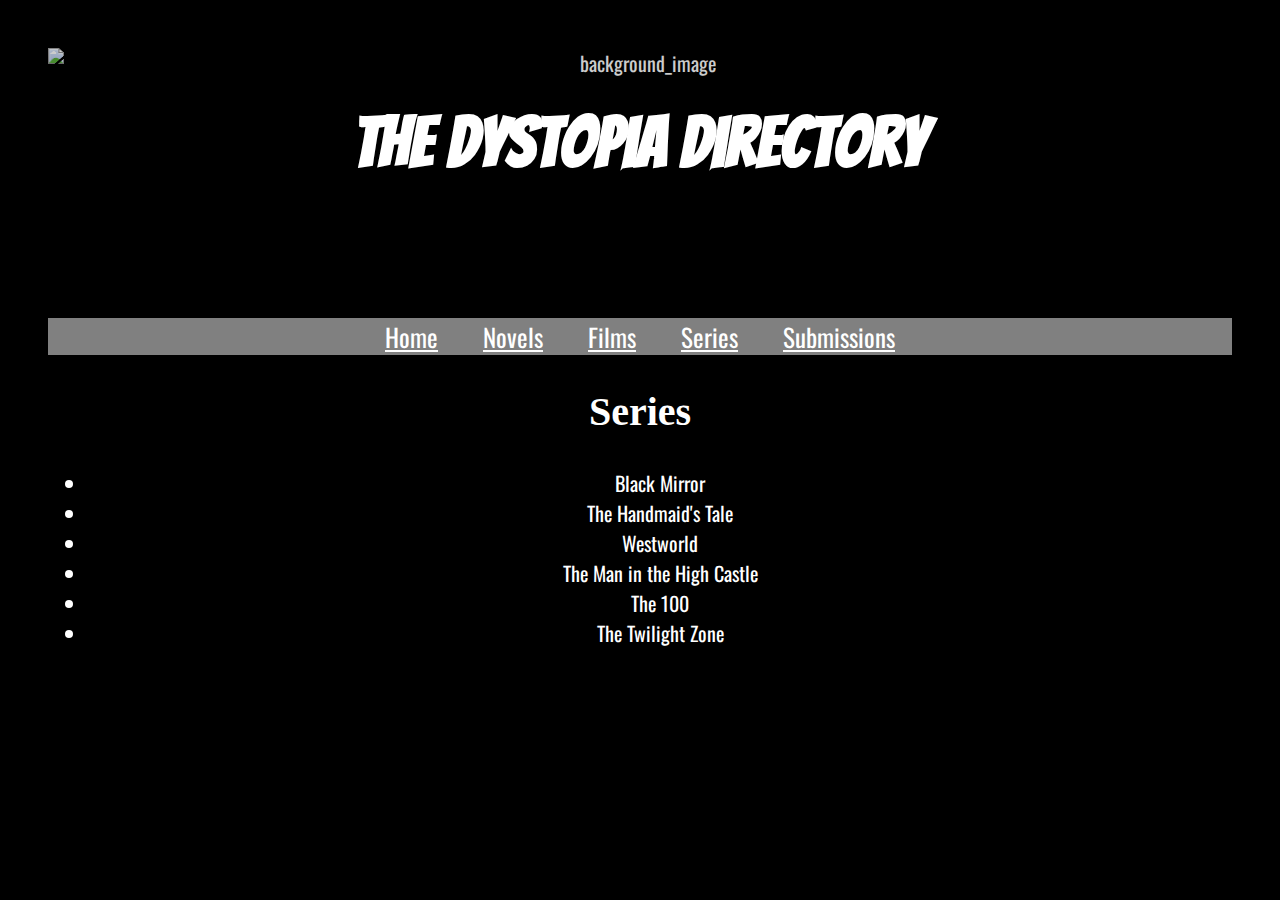
==== series.html @ e71bbe7d "first repository of my Dystopia Directory" ====
<!DOCTYPE html>
<html>

<head>
  <link rel="stylesheet" type="text/css" href="my_style.css">
  <link href="https://fonts.googleapis.com/css?family=Bangers" rel="stylesheet">
  <link href="https://fonts.googleapis.com/css?family=Oswald" rel="stylesheet">
<title>The Dystopia Directory</title>
</head>

<body>

<div class="header">
<h1>The Dystopia Directory</h1>
<img src="/Users/Cosima/Desktop/coding_course/website/images/background1.jpg" alt="background_image";>
</div>

<ul class="nav">
    <li><a href="index.html">Home</a></li>
    <li><a href="novels.html">Novels</a></li>
    <li><a href="films.html">Films</a></li>
    <li><a href="series.html">Series</a></li>
    <li><a href="submissions.html">Submissions</a></li>
</ul>
<a></a>


<h2>Series</h2>
<ul>
  <li>Black Mirror</li>
  <li>The Handmaid's Tale</li>
  <li>Westworld</li>
  <li>The Man in the High Castle</li>
  <li>The 100</li>
  <li>The Twilight Zone</li>


















</body>
</html>
---- my_style.css ----
body {
  background: black;
  color: white;
  font-size: 20px;
  text-align: center;
  padding: 40px;
  font-family: 'Oswald', sans-serif;

}

ul.navigation li {
    display:inline;
    padding-right:40px;
}

ul.nav li{
    display:inline;
    padding-right:40px;
}

.header {
    position: relative;
    overflow: hidden;
    height: 250px;
}
.header h1 {
    padding: 10px;
    position: relative;
    z-index: 2;
}
.header img {
    position: absolute;
    left: 0;
    top: 0;
    width: 100%;
    height: 200%;
    opacity: 0.8;
}


h1 {
  text-align:center;
  font-size: 70px;
  font-family:'Bangers',cursive;
  font-weight: bold;
  color: white;
  background: black;
}

h2 {
  font-size: 40px;
  text-align: center;
  font-family: fantasy;
  font-weight:bold;
}
.nav a {
  font-size:25px;
  font-family: inherit;

}
.nav {
  background:grey;
}

.nav a{
  color:white;
}

.introduction {
 padding: 10px 50px 0px 50px;
}
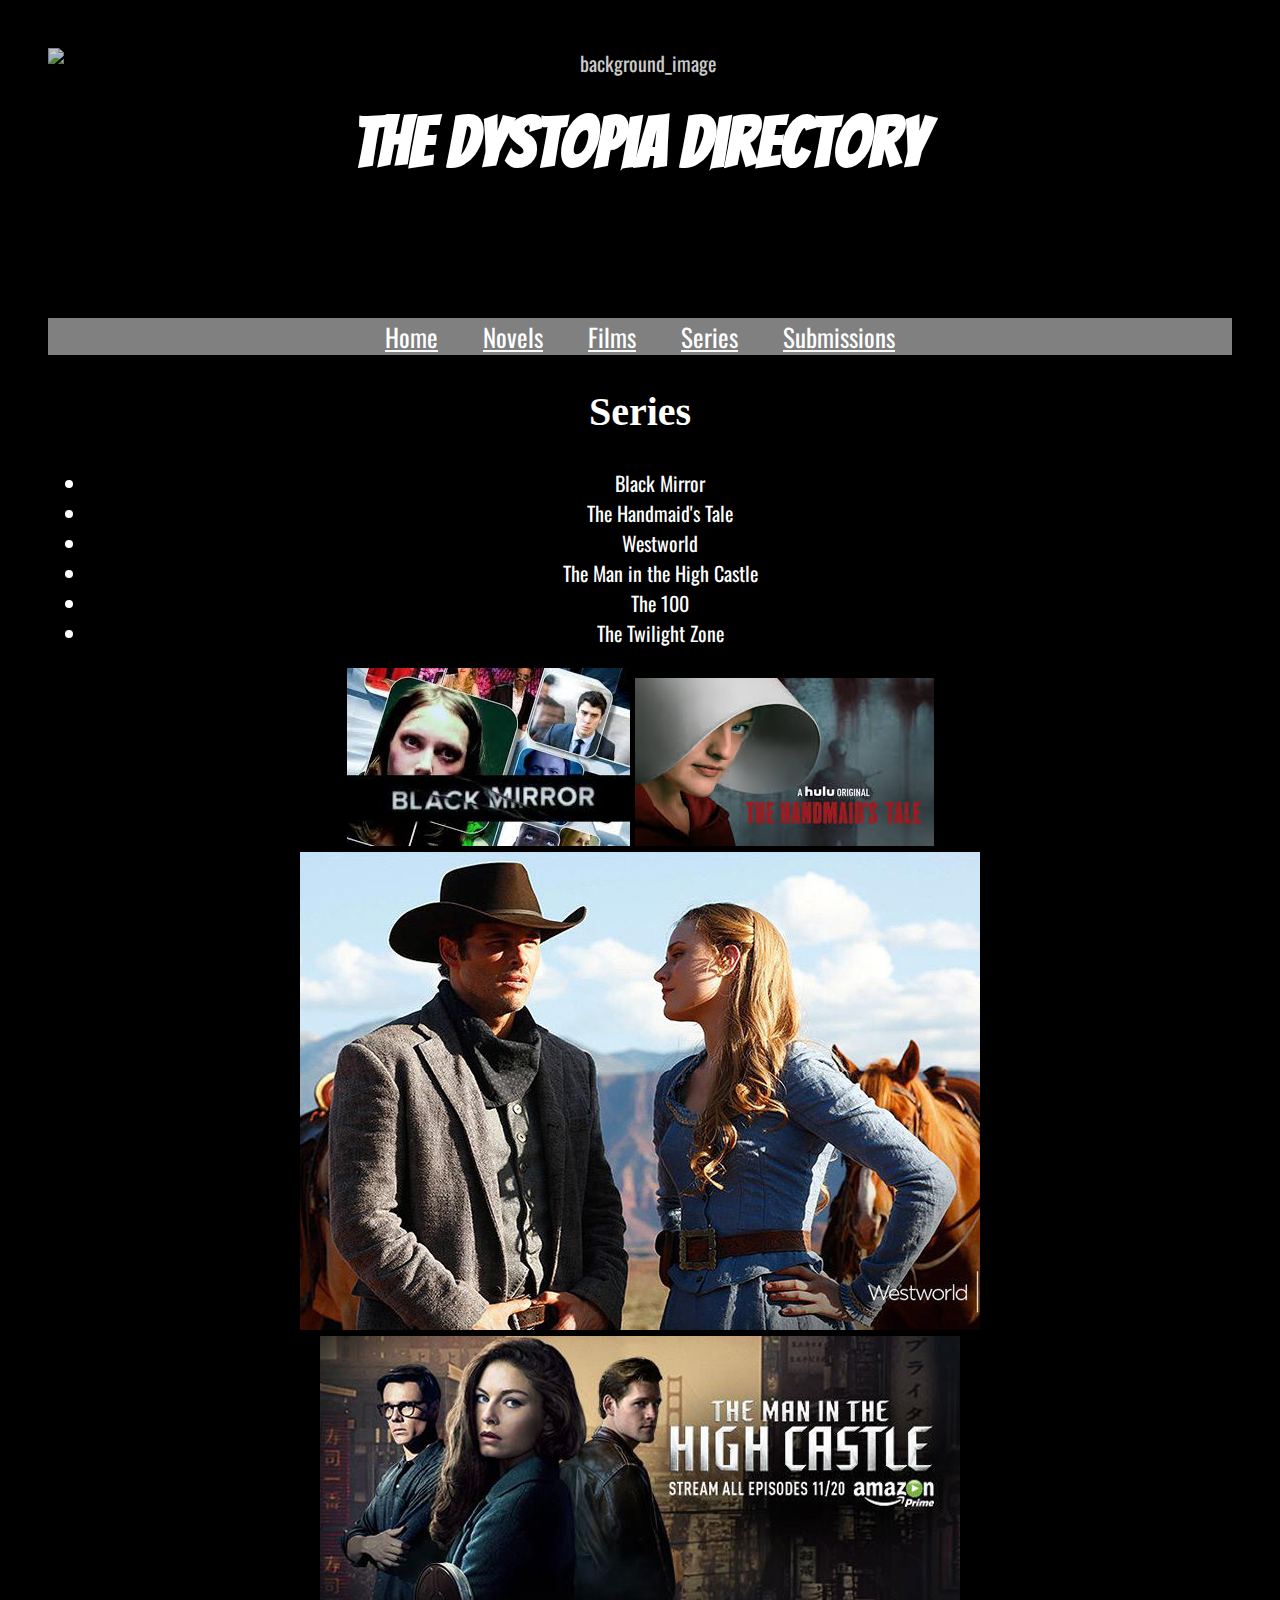
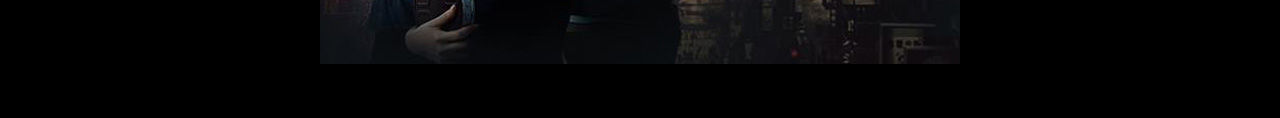
==== commit e6a2b40e: "Added series photos" ====
--- a/series.html
+++ b/series.html
@@ -33,20 +33,12 @@
   <li>The Man in the High Castle</li>
   <li>The 100</li>
   <li>The Twilight Zone</li>
+</ul>
 
-
-
-
-
-
-
-
-
-
-
-
-
-
+<img src="images/blackmirror.jpeg" alt="black_mirror_image";>
+<img src="images/thehandmaidstale.jpeg" alt="the_handmaid's_tale_image";>
+<img src="images/westworld.jpg" alt="westworld_image";>
+<img src="images/themaninthehighcastle.jpg" alt="the_man_in_the_high_castle_image";>
 
 
 
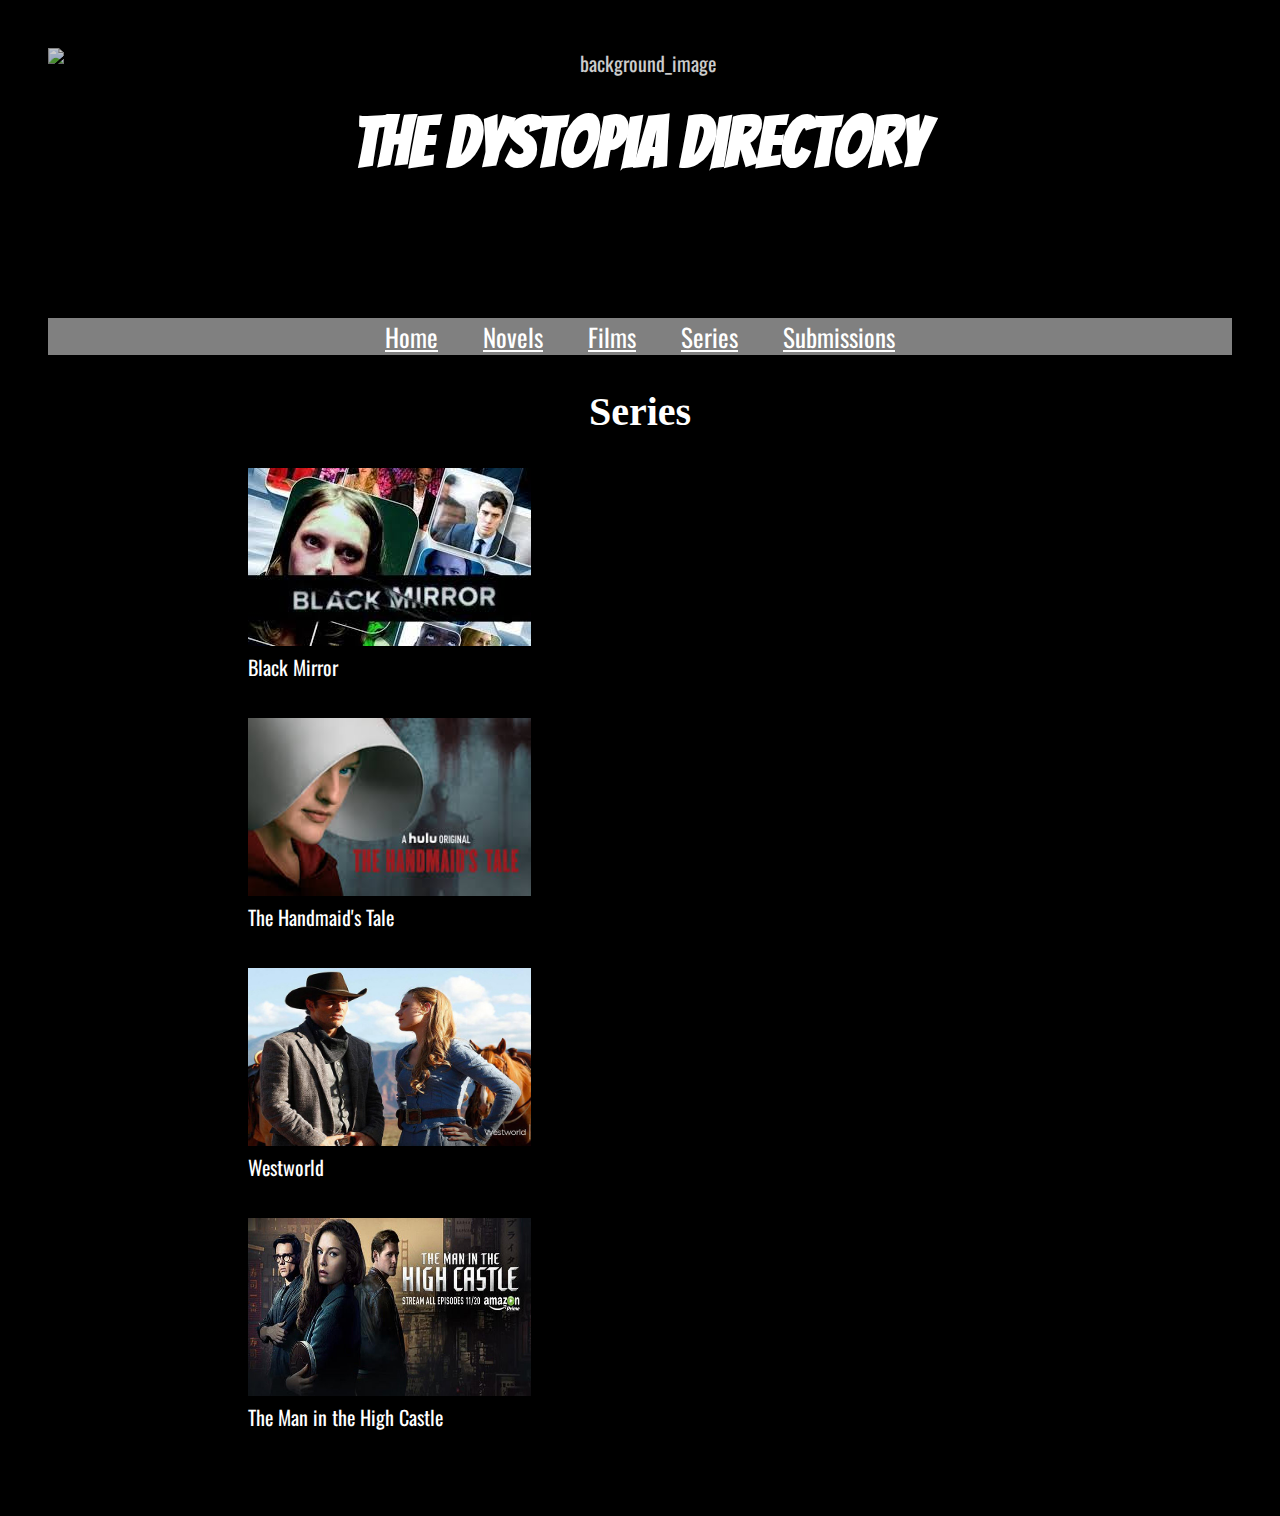
==== commit 242b5581: "Added series pictures" ====
--- a/series.html
+++ b/series.html
@@ -26,19 +26,26 @@
 
 
 <h2>Series</h2>
-<ul>
-  <li>Black Mirror</li>
-  <li>The Handmaid's Tale</li>
-  <li>Westworld</li>
-  <li>The Man in the High Castle</li>
-  <li>The 100</li>
-  <li>The Twilight Zone</li>
-</ul>
 
-<img src="images/blackmirror.jpeg" alt="black_mirror_image";>
+<div class="container">
+  <img src="images/blackmirror.jpeg" alt="black_mirror_image";>
+  <div>Black Mirror</div>
+</div>
+
+<div class="container">
 <img src="images/thehandmaidstale.jpeg" alt="the_handmaid's_tale_image";>
+<div>The Handmaid's Tale</div>
+</div>
+
+<div class="container">
 <img src="images/westworld.jpg" alt="westworld_image";>
+<div>Westworld</div>
+</div>
+
+<div class="container">
 <img src="images/themaninthehighcastle.jpg" alt="the_man_in_the_high_castle_image";>
+<div>The Man in the High Castle</div>
+</div>
 
 
 
--- a/my_style.css
+++ b/my_style.css
@@ -70,3 +70,13 @@
 .introduction {
  padding: 10px 50px 0px 50px;
 }
+
+.container {
+height: 250px;
+text-align:left;
+padding: 0px 0px 0px 200px;
+}
+.container img {
+  height: 178px;
+  width: 283px;
+}
